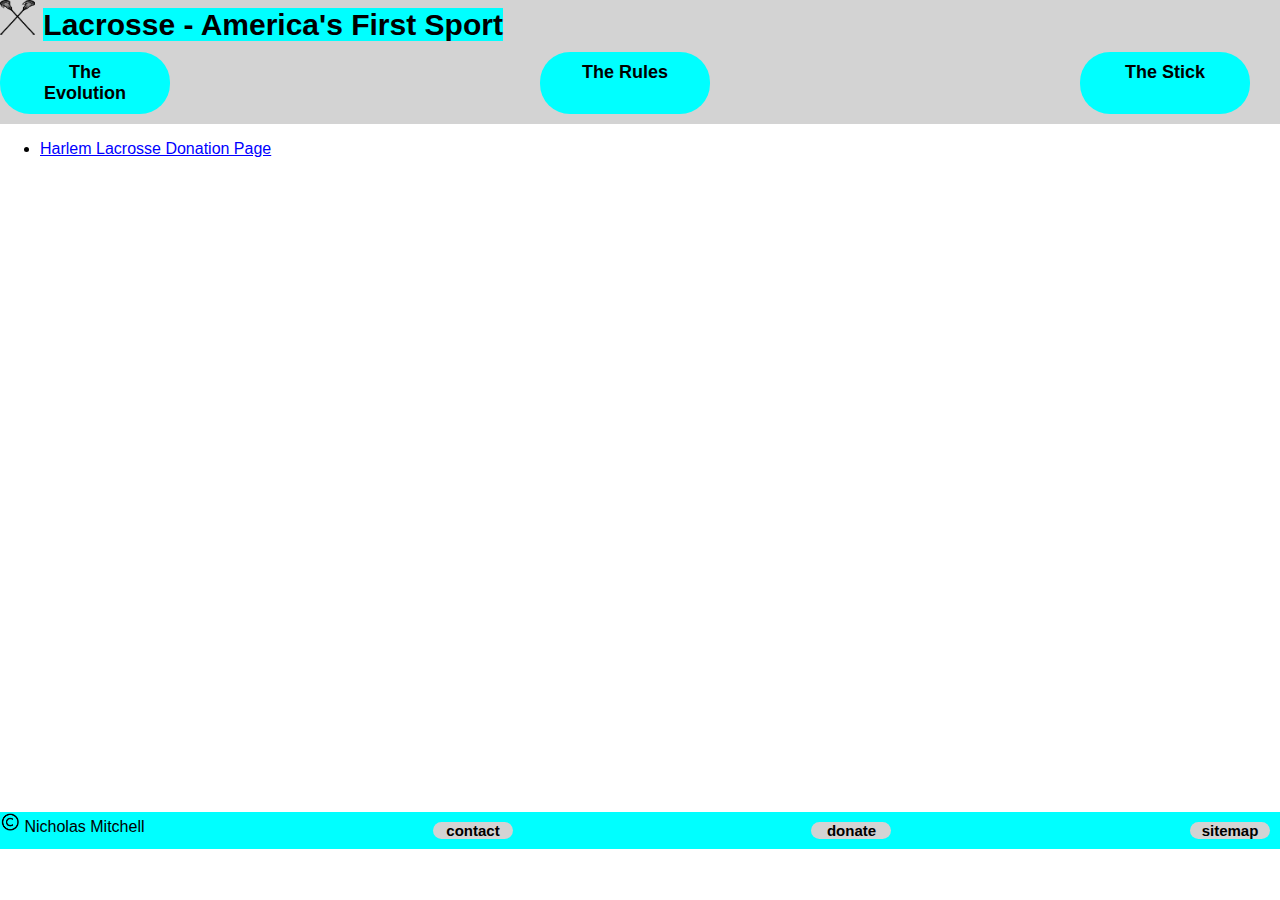
==== donate.html @ 711caa52 "Project first version" ====
<!DOCTYPE html>
<html lang="en">
  <head>
    <meta charset="UTF-8" />
    <meta http-equiv="X-UA-Compatible" content="IE=edge" />
    <meta name="viewport" content="width=device-width, initial-scale=1.0" />
    <meta author="Nicholas Mitchell" />
    <title>The New Lacrosse</title>
    <link rel="stylesheet" href="styles.css" />
    <link rel="apple-touch-icon" sizes="180x180" href="/apple-touch-icon.png" />
    <link rel="icon" type="image/png" sizes="32x32" href="/favicon-32x32.png" />
    <link rel="icon" type="image/png" sizes="16x16" href="/favicon-16x16.png" />
    <link rel="manifest" href="/site.webmanifest" />
    <style>
      .link {
        text-decoration: underline;
        color: blue;
      }
      .height {
        height: 638px;
      }
    </style>
  </head>
  <body>
    <div class="z">
      <div class="header-container">
        <a href="index.html">
          <img src="images/sticks.png" height="35" alt="sticks" width="35" />
          <span style="background-color: aqua"
            >Lacrosse - America's First Sport</span
          ></a
        >
      </div>
      <div class="page-container">
        <div class="blob"><a href="evolution.html">The Evolution</a></div>
        <div class="blob"><a href="rules.html">The Rules</a></div>
        <div class="blob"><a href="stick.html">The Stick</a></div>
      </div>
    </div>
    <div>
      <ul>
        <li>
          <a class="link" href="https://www.harlemlacrosse.org/donate"
            >Harlem Lacrosse Donation Page</a
          >
        </li>
      </ul>
      <div class="height"></div>
    </div>
    <div class="footer-container">
      <div>
        <img src="images/copyright.png" alt="copyright" height="20" />
        Nicholas Mitchell
      </div>
      <div class="blob2"><a href="contact.html">contact</a></div>
      <div class="blob2"><a href="donate.html">donate</a></div>
      <div class="blob2"><a href="sitemap.html">sitemap</a></div>
    </div>
  </body>
</html>
---- styles.css ----
.page-container {
    display: flex;
    justify-content: space-between;
  }
  a {
    text-decoration: none;
    color: black;
  }
  .content-container {
    display: grid;
    grid-template-columns: 70% 30%;
    grid-template-areas:
      "video tweets"
      "standings tweets";
      margin: 20px;
  }
  .z {
    background-color: lightgray;
  }
  .sidebar {
    grid-area: tweets;
  }
  .standings {
    grid-area: standings;
  }
  .video {
    grid-area: video;
  }
  .footer-container {
    display: flex;
    justify-content: space-between;
    background-color: aqua;
  }
  body,
  div {
    margin: 0;
    padding: 0;
    font-family: Verdana, Geneva, Tahoma, sans-serif;
  }
  .item {
    margin: 10px;
  }
  .blob {
    text-align: center;
    width: 90px;
    background-color: aqua;
    font-size: 18px;
    border-radius: 30px;
    padding-top: 10px;
    padding-bottom: 10px;
    padding-left: 40px;
    padding-right: 40px;
    font-weight: bold;
    margin-right: 30px;
    margin-bottom: 10px;
  }
  .blob2 {
    text-align: center;
    font-size: 15px;
    background-color: lightgray;
    width: 80px;
    border-radius: 20px;
    font-weight: bold;
    margin: 10px;
  }
  .header-container {
    font-size: 30px;
    font-weight: bold;
    margin-bottom: 10px;
  }
  .form{
    background-color: lightgray;
  }
  .contactspacing{
    height: 330px;
  }
  .rules-item{
background-color: lightgray;
width: 800px;
margin-top: 10px;
margin-left: auto;
margin-right: auto;
  }
  .arules{
text-decoration: underline;
color: blue;
  }
.rules-iframe{
    margin-left: 10px;
}
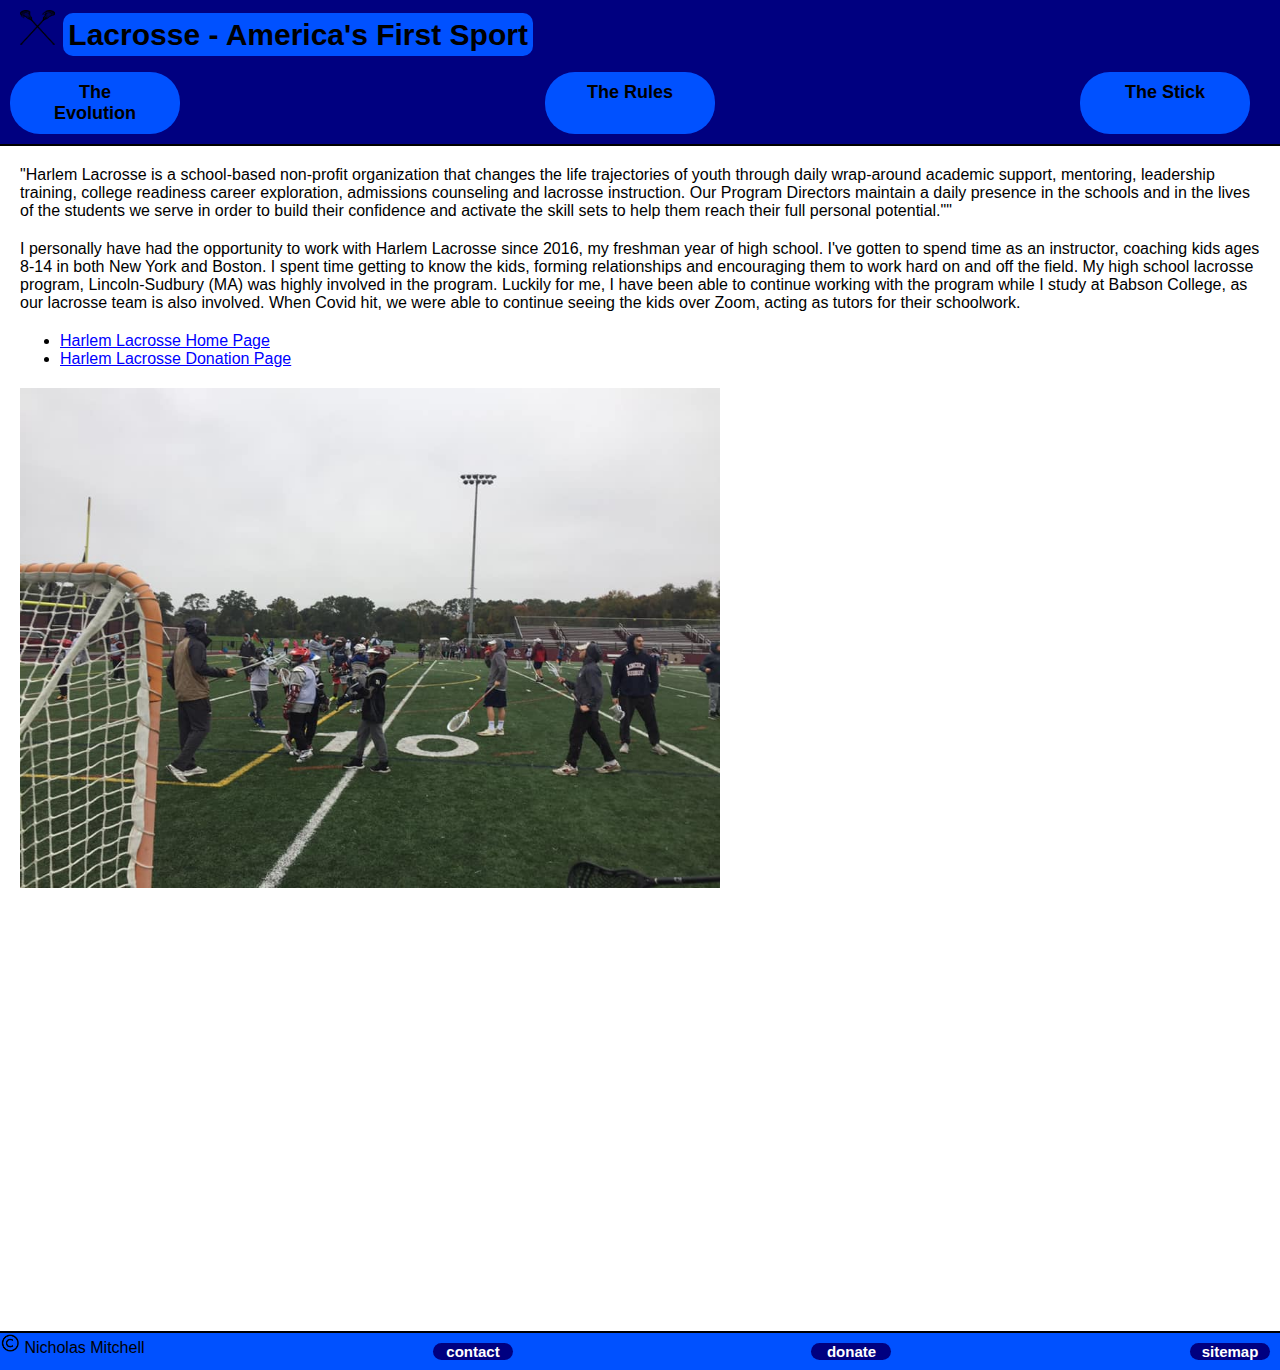
==== commit 401b151e: "almost done" ====
--- a/donate.html
+++ b/donate.html
@@ -7,17 +7,17 @@
     <meta author="Nicholas Mitchell" />
     <title>The New Lacrosse</title>
     <link rel="stylesheet" href="styles.css" />
-    <link rel="apple-touch-icon" sizes="180x180" href="/apple-touch-icon.png" />
-    <link rel="icon" type="image/png" sizes="32x32" href="/favicon-32x32.png" />
-    <link rel="icon" type="image/png" sizes="16x16" href="/favicon-16x16.png" />
-    <link rel="manifest" href="/site.webmanifest" />
+    <link rel="icon" type="image/x-icon" href="images/sticks.png" />
+    <link rel="icon" type="apple-touch-icon" href="images/sticks.png" />
     <style>
+      .c-container {
+      }
+      .cont-item {
+        margin: 20px;
+      }
       .link {
         text-decoration: underline;
         color: blue;
-      }
-      .height {
-        height: 638px;
       }
     </style>
   </head>
@@ -26,7 +26,12 @@
       <div class="header-container">
         <a href="index.html">
           <img src="images/sticks.png" height="35" alt="sticks" width="35" />
-          <span style="background-color: aqua"
+          <span
+            style="
+              background-color: rgb(0, 81, 255);
+              padding: 5px;
+              border-radius: 10px;
+            "
             >Lacrosse - America's First Sport</span
           ></a
         >
@@ -37,24 +42,90 @@
         <div class="blob"><a href="stick.html">The Stick</a></div>
       </div>
     </div>
-    <div>
-      <ul>
-        <li>
-          <a class="link" href="https://www.harlemlacrosse.org/donate"
-            >Harlem Lacrosse Donation Page</a
-          >
-        </li>
-      </ul>
-      <div class="height"></div>
+    <div class="c-container">
+      <div class="cont-item">
+        "Harlem Lacrosse is a school-based non-profit organization that changes
+        the life trajectories of youth through daily wrap-around academic
+        support, mentoring, leadership training, college readiness career
+        exploration, admissions counseling and lacrosse instruction. Our Program
+        Directors maintain a daily presence in the schools and in the lives of
+        the students we serve in order to build their confidence and activate
+        the skill sets to help them reach their full personal potential.""
+      </div>
+      <div class="cont-item">
+        I personally have had the opportunity to work with Harlem Lacrosse since
+        2016, my freshman year of high school. I've gotten to spend time as an
+        instructor, coaching kids ages 8-14 in both New York and Boston. I spent
+        time getting to know the kids, forming relationships and encouraging
+        them to work hard on and off the field. My high school lacrosse program,
+        Lincoln-Sudbury (MA) was highly involved in the program. Luckily for me,
+        I have been able to continue working with the program while I study at
+        Babson College, as our lacrosse team is also involved. When Covid hit,
+        we were able to continue seeing the kids over Zoom, acting as tutors for
+        their schoolwork.
+      </div>
+      <div class="cont-item">
+        <ul>
+          <li>
+            <a target="_blank" class="link" href="https://www.harlemlacrosse.org"
+              >Harlem Lacrosse Home Page</a
+            >
+          </li>
+          <li>
+            <a target="_blank" class="link" href="https://www.harlemlacrosse.org/donate"
+              >Harlem Lacrosse Donation Page</a
+            >
+          </li>
+        </ul>
+      </div>
+      <div class="cont-item">
+        <img id="harlem" src="images/harlem7.jpg" alt="Harlem Lacrosse" height="500px" width="700px"/>
+      </div>
+      <div class="cont-item">
+        <iframe
+          width="702"
+          height="395"
+          src="https://www.youtube.com/embed/YrHk-qSfeKw"
+          title="Harlem Lacrosse x Lincoln-Sudbury"
+          frameborder="0"
+          allow="accelerometer; autoplay; clipboard-write; encrypted-media; gyroscope; picture-in-picture"
+          allowfullscreen
+        ></iframe>
+      </div>
     </div>
     <div class="footer-container">
       <div>
         <img src="images/copyright.png" alt="copyright" height="20" />
         Nicholas Mitchell
       </div>
-      <div class="blob2"><a href="contact.html">contact</a></div>
-      <div class="blob2"><a href="donate.html">donate</a></div>
-      <div class="blob2"><a href="sitemap.html">sitemap</a></div>
+      <div class="blob2"><a class="white" href="contact.html">contact</a></div>
+      <div class="blob2"><a class="white" href="donate.html">donate</a></div>
+      <div class="blob2"><a class="white" href="sitemap.html">sitemap</a></div>
     </div>
+    <script>
+      const slides = [
+        "images/harlem1.jpg",
+        "images/harlem2.jpg",
+        "images/harlem3.jpg",
+        "images/harlem4.jpg",
+        "images/harlem5.jpg",
+        "images/harlem6.jpg",
+        "images/harlem7.jpg",
+      ];
+      const pic = document.getElementById("harlem");
+
+      let i = 0;
+      function slideshow() {
+        if (i == slides.length) {
+          i = 0;
+        }
+        pic.src = slides[i];
+        i++;
+        setTimeout(slideshow, 5000);
+      }
+      window.onload = function () {
+        slideshow();
+      };
+    </script>
   </body>
 </html>
--- a/styles.css
+++ b/styles.css
@@ -1,90 +1,80 @@
-  .page-container {
-    display: flex;
-    justify-content: space-between;
-  }
-  a {
-    text-decoration: none;
-    color: black;
-  }
-  .content-container {
-    display: grid;
-    grid-template-columns: 70% 30%;
-    grid-template-areas:
-      "video tweets"
-      "standings tweets";
-      margin: 20px;
-  }
-  .z {
-    background-color: lightgray;
-  }
-  .sidebar {
-    grid-area: tweets;
-  }
-  .standings {
-    grid-area: standings;
-  }
-  .video {
-    grid-area: video;
-  }
-  .footer-container {
-    display: flex;
-    justify-content: space-between;
-    background-color: aqua;
-  }
-  body,
-  div {
-    margin: 0;
-    padding: 0;
-    font-family: Verdana, Geneva, Tahoma, sans-serif;
-  }
-  .item {
-    margin: 10px;
-  }
-  .blob {
-    text-align: center;
-    width: 90px;
-    background-color: aqua;
-    font-size: 18px;
-    border-radius: 30px;
-    padding-top: 10px;
-    padding-bottom: 10px;
-    padding-left: 40px;
-    padding-right: 40px;
-    font-weight: bold;
-    margin-right: 30px;
-    margin-bottom: 10px;
-  }
-  .blob2 {
-    text-align: center;
-    font-size: 15px;
-    background-color: lightgray;
-    width: 80px;
-    border-radius: 20px;
-    font-weight: bold;
-    margin: 10px;
-  }
-  .header-container {
-    font-size: 30px;
-    font-weight: bold;
-    margin-bottom: 10px;
-  }
-  .form{
-    background-color: lightgray;
-  }
-  .contactspacing{
-    height: 330px;
-  }
-  .rules-item{
-background-color: lightgray;
-width: 800px;
-margin-top: 10px;
-margin-left: auto;
-margin-right: auto;
-  }
-  .arules{
-text-decoration: underline;
-color: blue;
-  }
-.rules-iframe{
-    margin-left: 10px;
-}+.page-container {
+  display: flex;
+  justify-content: space-between;
+}
+a {
+  text-decoration: none;
+  color: black;
+}
+.content-container {
+  display: grid;
+  grid-template-columns: 70% 30%;
+  grid-template-areas:
+    "video tweets"
+    "standings tweets";
+  margin: 20px;
+}
+.z {
+  background-color: navy;
+  border-bottom: 2px solid black;
+}
+.sidebar {
+  grid-area: tweets;
+}
+.standings {
+  grid-area: standings;
+}
+.video {
+  grid-area: video;
+}
+.footer-container {
+  display: flex;
+  justify-content: space-between;
+  background-color: rgb(0, 81, 255);
+  border-top: solid 2px black;
+}
+body {
+  margin: 0;
+  padding: 0;
+  font-family: Verdana, Geneva, Tahoma, sans-serif;
+}
+.item {
+  margin: 10px;
+}
+.blob {
+  text-align: center;
+  width: 90px;
+  background-color: rgb(0, 81, 255);
+  font-size: 18px;
+  border-radius: 30px;
+  padding-top: 10px;
+  padding-bottom: 10px;
+  padding-left: 40px;
+  padding-right: 40px;
+  font-weight: bold;
+  margin-right: 30px;
+  margin-bottom: 10px;
+  margin-left: 10px;
+}
+.blob2 {
+  text-align: center;
+  font-size: 15px;
+  background-color: navy;
+  width: 80px;
+  border-radius: 20px;
+  font-weight: bold;
+  margin: 10px;
+}
+.header-container {
+  font-size: 30px;
+  font-weight: bold;
+  margin-bottom: 10px;
+  margin-left: 10px;
+  padding: 10px;
+}
+.form {
+  background-color: lightsteelblue;
+}
+a.white {
+  color: white;
+}
